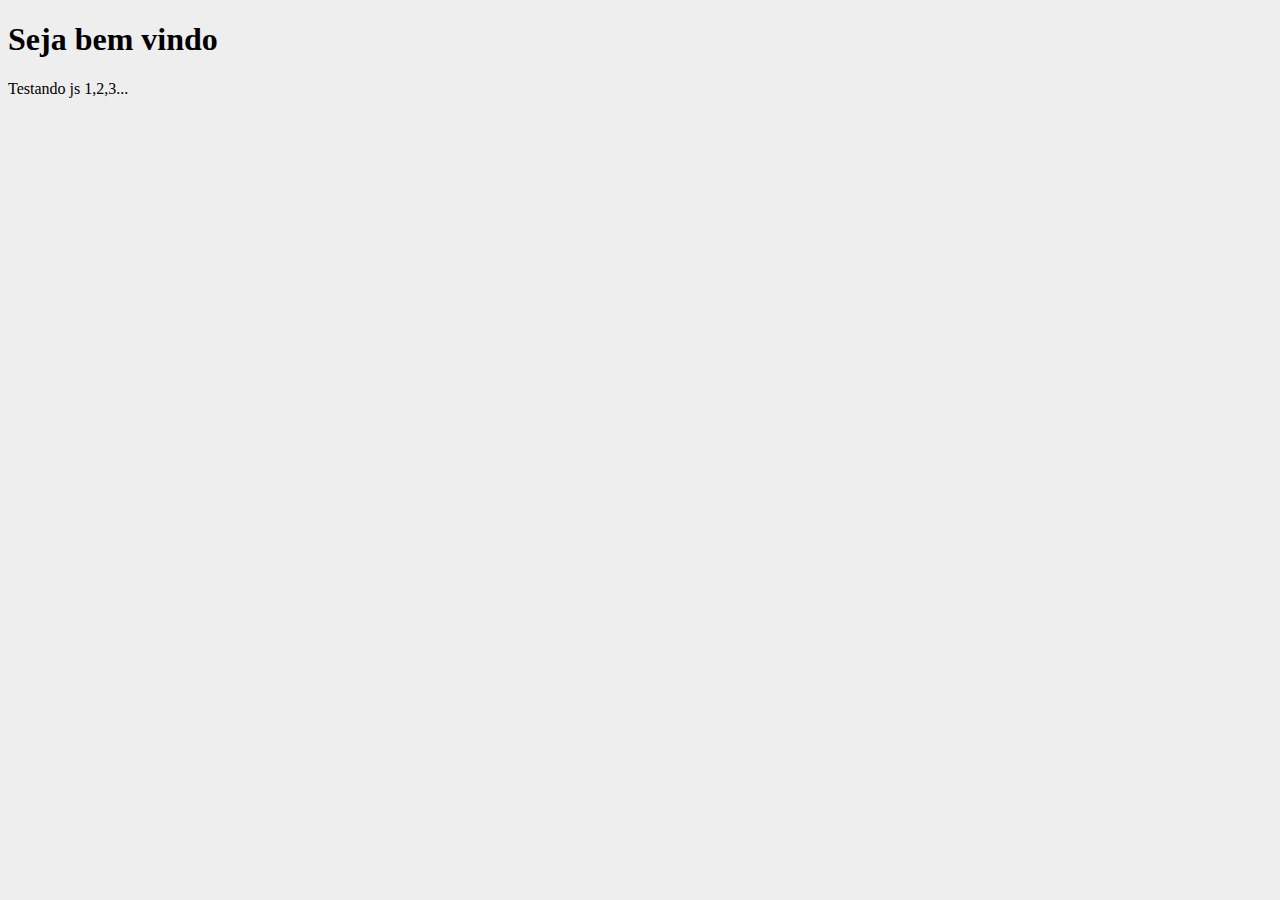
==== javascript/modulo1/index.html @ f5b268e6 "subindo projeto de estudos para git" ====
<!DOCTYPE html>
<html>
<head>
    <title>Curso de JavaScript</title>
    <link rel="stylesheet" href="style.css">
</head>
<body>
    <h1>Seja bem vindo</h1>

    <script src="script.js"></script>
    <script>
        document.write('Testando js 1,2,3...');
    </script>
</body>
</html>
---- javascript/modulo1/style.css ----
body{
    background-color: #EEE;
}
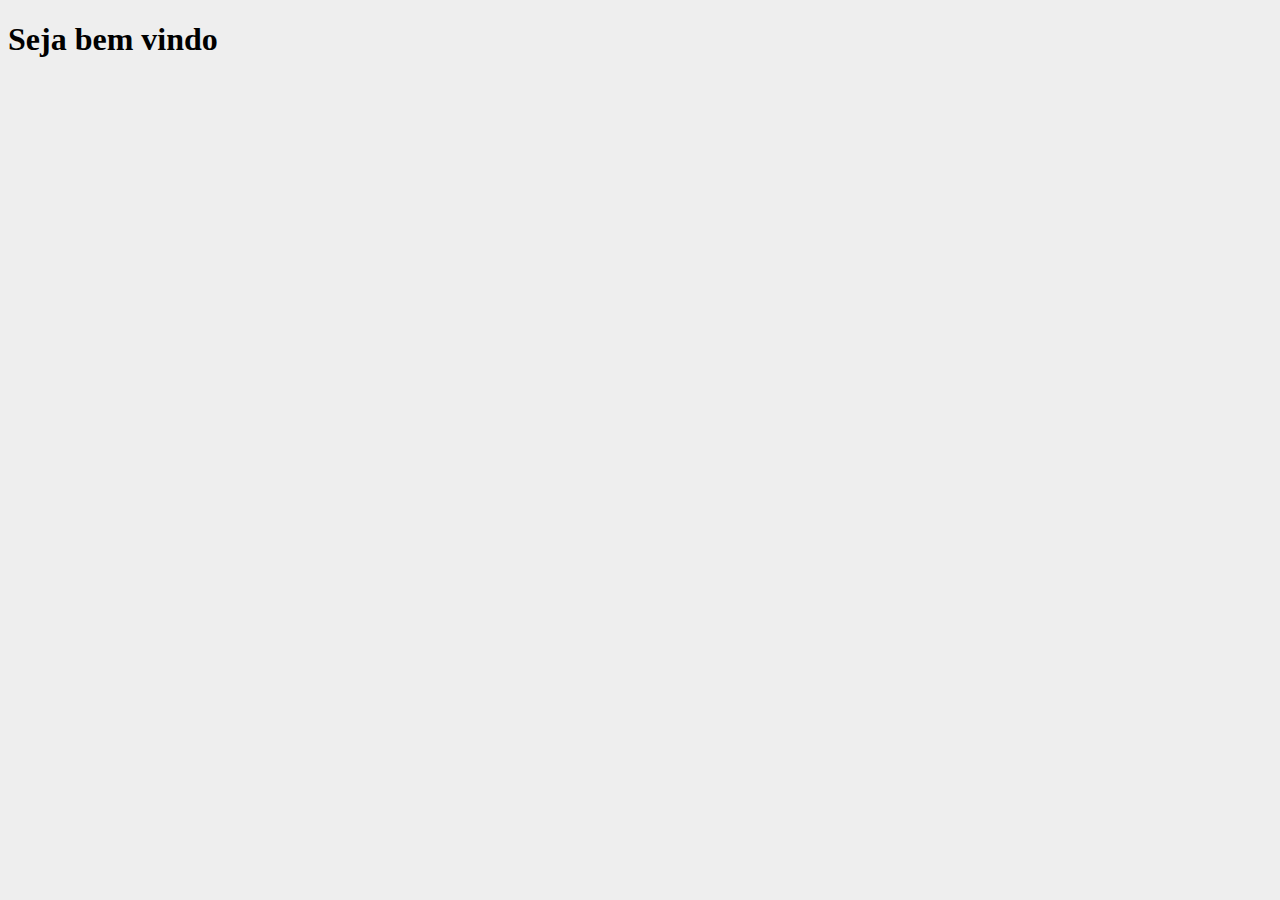
==== commit 4bb9d1e9: "Módulo 1 Finalizado e iniciado Módulo 2 até a aula 3" ====
--- a/javascript/modulo1/index.html
+++ b/javascript/modulo1/index.html
@@ -1,15 +1,12 @@
 <!DOCTYPE html>
 <html>
 <head>
-    <title>Curso de JavaScript</title>
+    <title>Curso de JavaScript Módulo 1</title>
     <link rel="stylesheet" href="style.css">
 </head>
 <body>
-    <h1>Seja bem vindo</h1>
+    <h1 id="titulo">Seja bem vindo</h1>
 
     <script src="script.js"></script>
-    <script>
-        document.write('Testando js 1,2,3...');
-    </script>
 </body>
 </html>